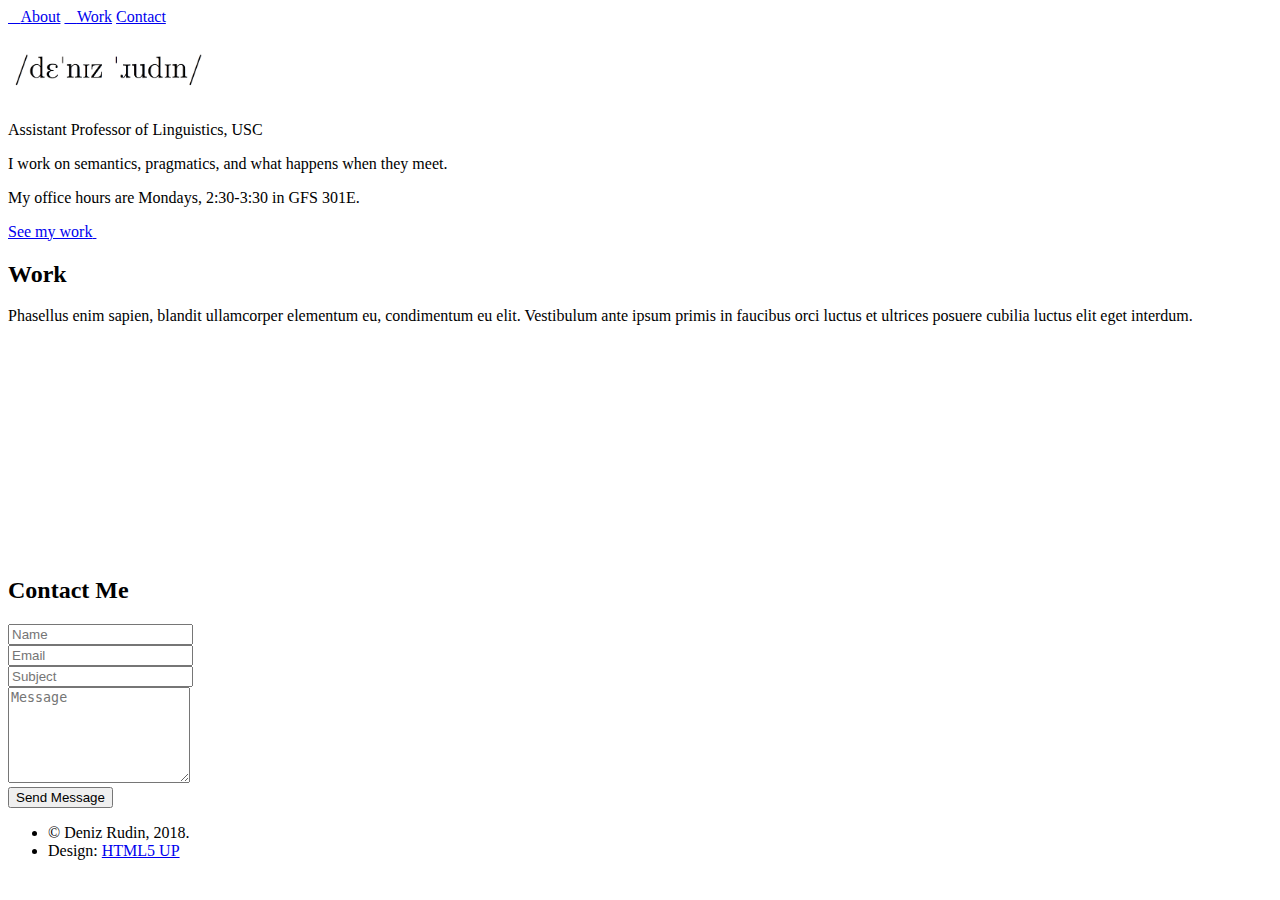
==== html5up-astral/index.html @ da1715df "Update index.html" ====
<!DOCTYPE HTML>
<!--
	Astral by HTML5 UP
	html5up.net | @ajlkn
	Free for personal and commercial use under the CCA 3.0 license (html5up.net/license)
-->
<html>
	<head>
		<title>Deniz Rudin</title>
		<meta charset="utf-8" />
		<meta name="viewport" content="width=device-width, initial-scale=1, user-scalable=no" />
		<link rel="stylesheet" href="https://cdnjs.cloudflare.com/ajax/libs/font-awesome/4.7.0/css/font-awesome.min.css">
		<link rel="stylesheet" href="assets/css/main.css" />
		<noscript><link rel="stylesheet" href="assets/css/noscript.css" /></noscript>
	</head>
	<body class="is-preload">

		<!-- Wrapper-->
			<div id="wrapper">

				<!-- Nav -->
					<nav id="nav">
						<a href="#" class="icon fa-home"><span>About</span></a>
						<a href="#work" class="icon fa-pencil"><span>Work</span></a>
						<a href="#contact" class="fas fa-file-alt"><span>Contact</span></a>
					</nav>

				<!-- Main -->
					<div id="main">

						<!-- Me -->
							<article id="home" class="panel intro">
								<header>
									<h1><img src="images/nameplate.png" class="hidden" width="200px"></h1>
									<p>Assistant Professor of Linguistics, USC</p>
									<p><font color="black" size="3"> </font></p>
									<p><font color="black" size="3">I work on semantics, pragmatics, and what happens when they meet.</font></p>
									<p><font color="black" size="3">My office hours are Mondays, 2:30-3:30 in GFS 301E.</font></p>
								</header>
								<a href="#work" class="jumplink pic">
									<span><span>See my work</span></span>
									<img src="images/me.jpg" alt="" />
								</a>
							</article>

						<!-- Work -->
							<article id="work" class="panel">
								<header>
									<h2>Work</h2>
								</header>
								<p>
									Phasellus enim sapien, blandit ullamcorper elementum eu, condimentum eu elit.
									Vestibulum ante ipsum primis in faucibus orci luctus et ultrices posuere cubilia
									luctus elit eget interdum.
								</p>
								<section>
									<div class="row">
										<div class="col-4 col-6-medium col-12-small">
											<a href="#" class="image fit"><img src="images/pic01.jpg" alt=""></a>
										</div>
										<div class="col-4 col-6-medium col-12-small">
											<a href="#" class="image fit"><img src="images/pic02.jpg" alt=""></a>
										</div>
										<div class="col-4 col-6-medium col-12-small">
											<a href="#" class="image fit"><img src="images/pic03.jpg" alt=""></a>
										</div>
										<div class="col-4 col-6-medium col-12-small">
											<a href="#" class="image fit"><img src="images/pic04.jpg" alt=""></a>
										</div>
										<div class="col-4 col-6-medium col-12-small">
											<a href="#" class="image fit"><img src="images/pic05.jpg" alt=""></a>
										</div>
										<div class="col-4 col-6-medium col-12-small">
											<a href="#" class="image fit"><img src="images/pic06.jpg" alt=""></a>
										</div>
										<div class="col-4 col-6-medium col-12-small">
											<a href="#" class="image fit"><img src="images/pic07.jpg" alt=""></a>
										</div>
										<div class="col-4 col-6-medium col-12-small">
											<a href="#" class="image fit"><img src="images/pic08.jpg" alt=""></a>
										</div>
										<div class="col-4 col-6-medium col-12-small">
											<a href="#" class="image fit"><img src="images/pic09.jpg" alt=""></a>
										</div>
										<div class="col-4 col-6-medium col-12-small">
											<a href="#" class="image fit"><img src="images/pic10.jpg" alt=""></a>
										</div>
										<div class="col-4 col-6-medium col-12-small">
											<a href="#" class="image fit"><img src="images/pic11.jpg" alt=""></a>
										</div>
										<div class="col-4 col-6-medium col-12-small">
											<a href="#" class="image fit"><img src="images/pic12.jpg" alt=""></a>
										</div>
									</div>
								</section>
							</article>

						<!-- Contact -->
							<article id="contact" class="panel">
								<header>
									<h2>Contact Me</h2>
								</header>
								<form action="#" method="post">
									<div>
										<div class="row">
											<div class="col-6 col-12-medium">
												<input type="text" name="name" placeholder="Name" />
											</div>
											<div class="col-6 col-12-medium">
												<input type="text" name="email" placeholder="Email" />
											</div>
											<div class="col-12">
												<input type="text" name="subject" placeholder="Subject" />
											</div>
											<div class="col-12">
												<textarea name="message" placeholder="Message" rows="6"></textarea>
											</div>
											<div class="col-12">
												<input type="submit" value="Send Message" />
											</div>
										</div>
									</div>
								</form>
							</article>

					</div>

				<!-- Footer -->
					<div id="footer">
						<ul class="copyright">
							<li>&copy; Deniz Rudin, 2018.</li><li>Design: <a href="http://html5up.net">HTML5 UP</a></li>
						</ul>
					</div>

			</div>

		<!-- Scripts -->
			<script src="assets/js/jquery.min.js"></script>
			<script src="assets/js/browser.min.js"></script>
			<script src="assets/js/breakpoints.min.js"></script>
			<script src="assets/js/util.js"></script>
			<script src="assets/js/main.js"></script>

	</body>
</html>
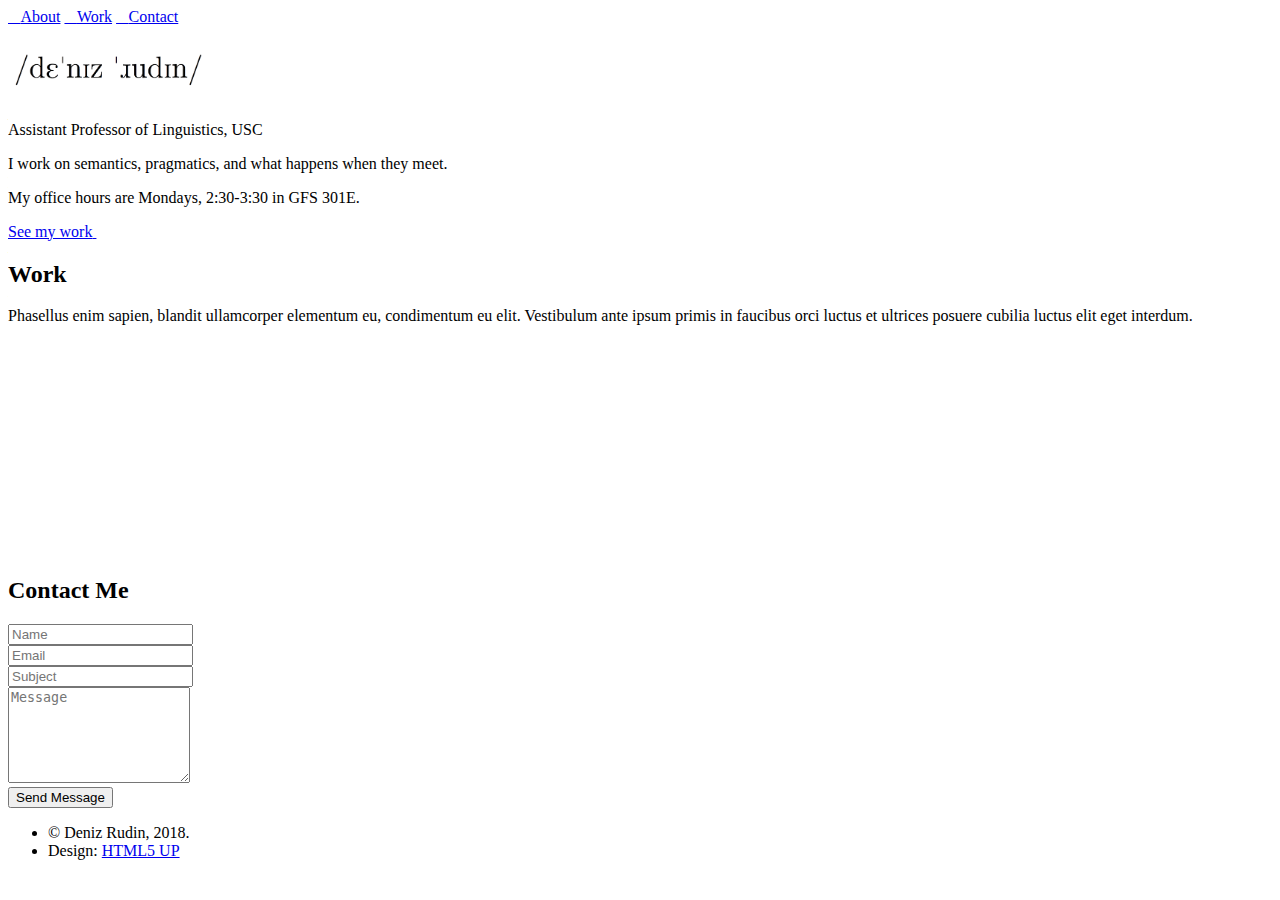
==== commit e4ca0279: "Update index.html" ====
--- a/html5up-astral/index.html
+++ b/html5up-astral/index.html
@@ -22,7 +22,7 @@
 					<nav id="nav">
 						<a href="#" class="icon fa-home"><span>About</span></a>
 						<a href="#work" class="icon fa-pencil"><span>Work</span></a>
-						<a href="#contact" class="fas fa-file-alt"><span>Contact</span></a>
+						<a href="#contact" class="icon fa-ambulance"><span>Contact</span></a>
 					</nav>
 
 				<!-- Main -->
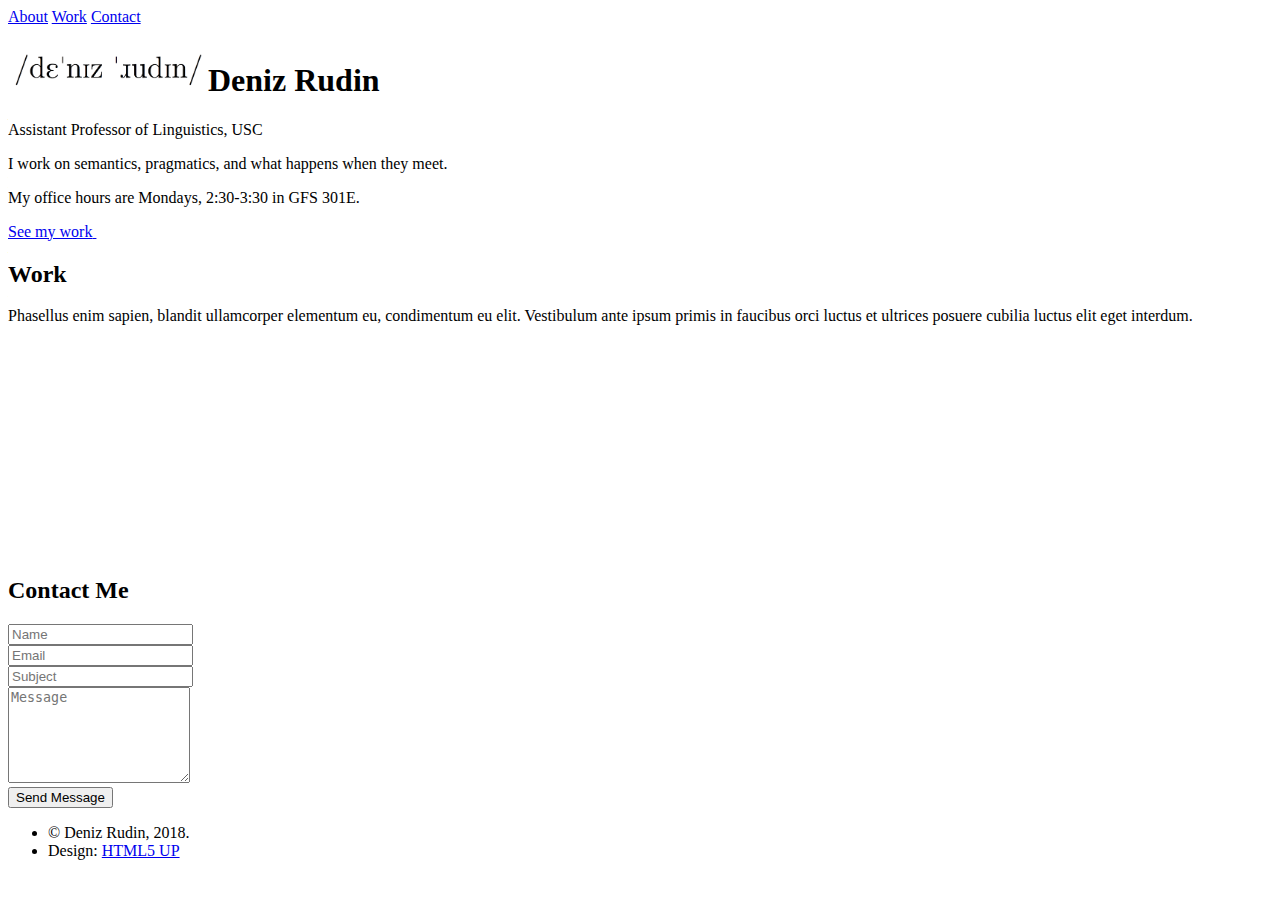
==== commit ef9b8fe0: "Update index.html" ====
--- a/html5up-astral/index.html
+++ b/html5up-astral/index.html
@@ -9,7 +9,6 @@
 		<title>Deniz Rudin</title>
 		<meta charset="utf-8" />
 		<meta name="viewport" content="width=device-width, initial-scale=1, user-scalable=no" />
-		<link rel="stylesheet" href="https://cdnjs.cloudflare.com/ajax/libs/font-awesome/4.7.0/css/font-awesome.min.css">
 		<link rel="stylesheet" href="assets/css/main.css" />
 		<noscript><link rel="stylesheet" href="assets/css/noscript.css" /></noscript>
 	</head>
@@ -22,7 +21,7 @@
 					<nav id="nav">
 						<a href="#" class="icon fa-home"><span>About</span></a>
 						<a href="#work" class="icon fa-pencil"><span>Work</span></a>
-						<a href="#contact" class="icon fa-ambulance"><span>Contact</span></a>
+						<a href="#contact" class="icon fa-file-text"><span>Contact</span></a>
 					</nav>
 
 				<!-- Main -->
@@ -31,9 +30,9 @@
 						<!-- Me -->
 							<article id="home" class="panel intro">
 								<header>
-									<h1><img src="images/nameplate.png" class="hidden" width="200px"></h1>
+									<h1><img src="images/nameplate.png" class="hidden" width="200px"><span>Deniz Rudin</span></h1>
 									<p>Assistant Professor of Linguistics, USC</p>
-									<p><font color="black" size="3"> </font></p>
+									<p></p>
 									<p><font color="black" size="3">I work on semantics, pragmatics, and what happens when they meet.</font></p>
 									<p><font color="black" size="3">My office hours are Mondays, 2:30-3:30 in GFS 301E.</font></p>
 								</header>
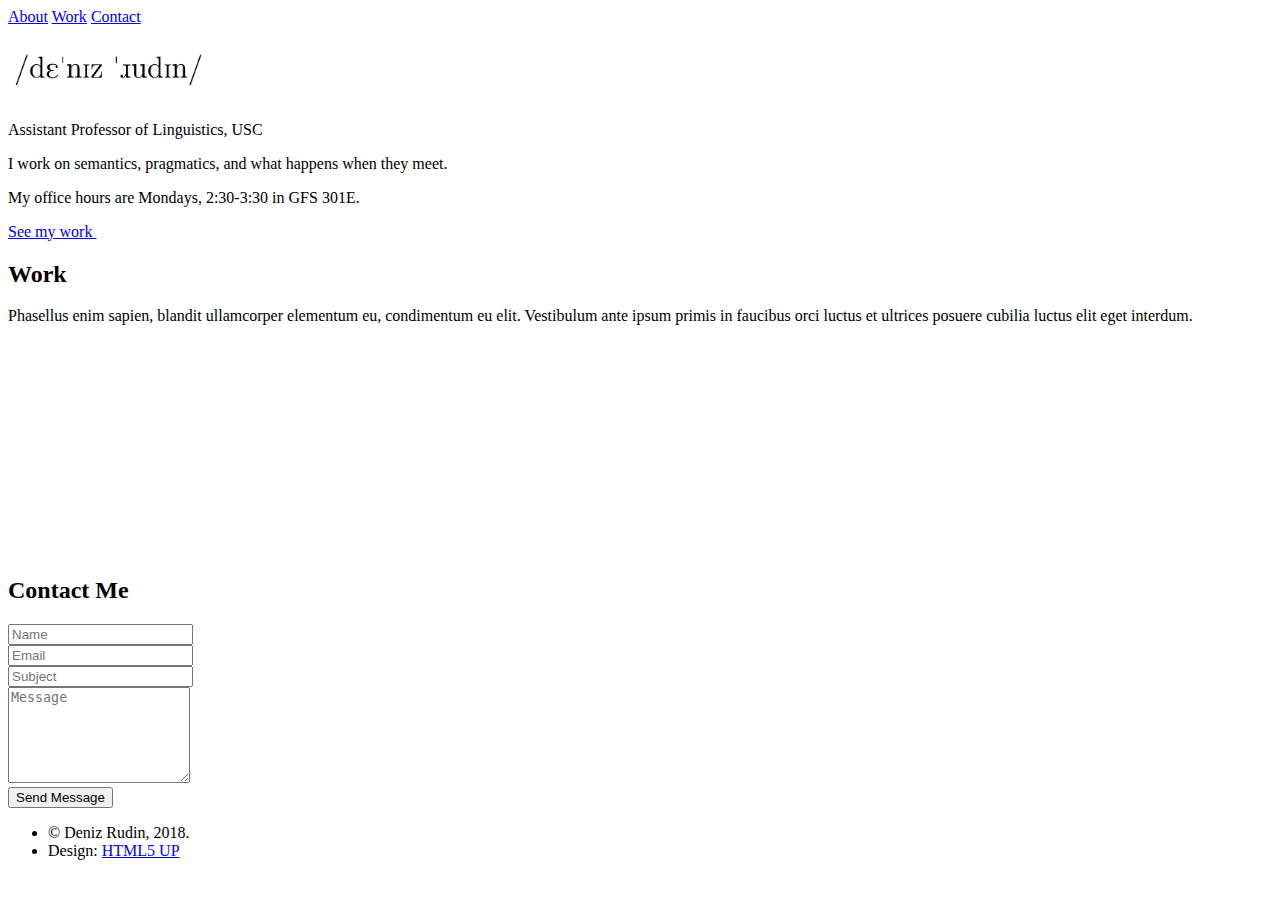
==== commit f17c9548: "Update index.html" ====
--- a/html5up-astral/index.html
+++ b/html5up-astral/index.html
@@ -30,9 +30,8 @@
 						<!-- Me -->
 							<article id="home" class="panel intro">
 								<header>
-									<h1><img src="images/nameplate.png" class="hidden" width="200px"><span>Deniz Rudin</span></h1>
+									<h1><img src="images/nameplate.png" class="hidden" width="200px"></h1>
 									<p>Assistant Professor of Linguistics, USC</p>
-									<p></p>
 									<p><font color="black" size="3">I work on semantics, pragmatics, and what happens when they meet.</font></p>
 									<p><font color="black" size="3">My office hours are Mondays, 2:30-3:30 in GFS 301E.</font></p>
 								</header>
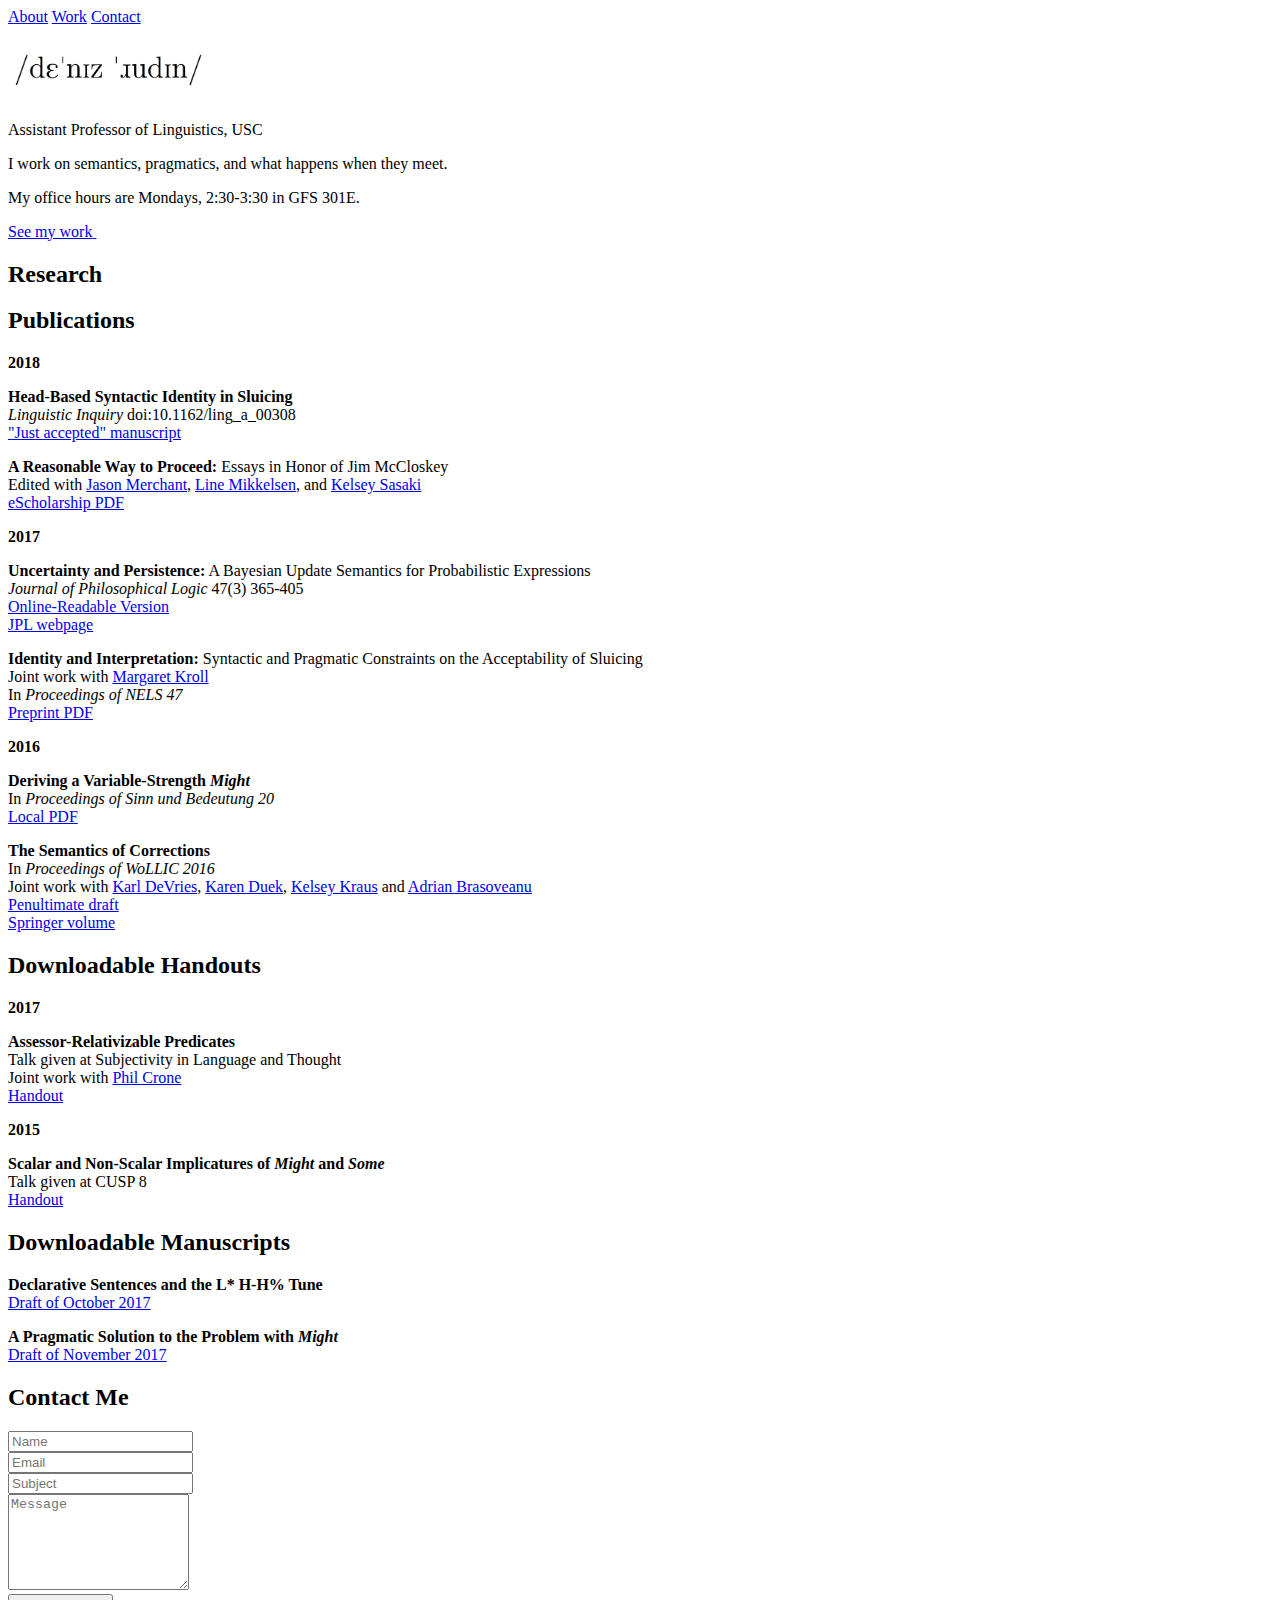
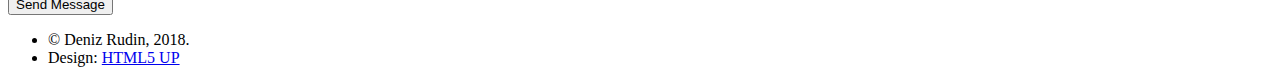
==== commit a5a4487a: "Update index.html" ====
--- a/html5up-astral/index.html
+++ b/html5up-astral/index.html
@@ -44,53 +44,49 @@
 						<!-- Work -->
 							<article id="work" class="panel">
 								<header>
-									<h2>Work</h2>
+									<h2>Research</h2>
 								</header>
-								<p>
-									Phasellus enim sapien, blandit ullamcorper elementum eu, condimentum eu elit.
-									Vestibulum ante ipsum primis in faucibus orci luctus et ultrices posuere cubilia
-									luctus elit eget interdum.
-								</p>
-								<section>
-									<div class="row">
-										<div class="col-4 col-6-medium col-12-small">
-											<a href="#" class="image fit"><img src="images/pic01.jpg" alt=""></a>
-										</div>
-										<div class="col-4 col-6-medium col-12-small">
-											<a href="#" class="image fit"><img src="images/pic02.jpg" alt=""></a>
-										</div>
-										<div class="col-4 col-6-medium col-12-small">
-											<a href="#" class="image fit"><img src="images/pic03.jpg" alt=""></a>
-										</div>
-										<div class="col-4 col-6-medium col-12-small">
-											<a href="#" class="image fit"><img src="images/pic04.jpg" alt=""></a>
-										</div>
-										<div class="col-4 col-6-medium col-12-small">
-											<a href="#" class="image fit"><img src="images/pic05.jpg" alt=""></a>
-										</div>
-										<div class="col-4 col-6-medium col-12-small">
-											<a href="#" class="image fit"><img src="images/pic06.jpg" alt=""></a>
-										</div>
-										<div class="col-4 col-6-medium col-12-small">
-											<a href="#" class="image fit"><img src="images/pic07.jpg" alt=""></a>
-										</div>
-										<div class="col-4 col-6-medium col-12-small">
-											<a href="#" class="image fit"><img src="images/pic08.jpg" alt=""></a>
-										</div>
-										<div class="col-4 col-6-medium col-12-small">
-											<a href="#" class="image fit"><img src="images/pic09.jpg" alt=""></a>
-										</div>
-										<div class="col-4 col-6-medium col-12-small">
-											<a href="#" class="image fit"><img src="images/pic10.jpg" alt=""></a>
-										</div>
-										<div class="col-4 col-6-medium col-12-small">
-											<a href="#" class="image fit"><img src="images/pic11.jpg" alt=""></a>
-										</div>
-										<div class="col-4 col-6-medium col-12-small">
-											<a href="#" class="image fit"><img src="images/pic12.jpg" alt=""></a>
-										</div>
-									</div>
-								</section>
+								<h2>Publications</h2>
+<p><b>2018</b></p>
+<p><b>Head-Based Syntactic Identity in Sluicing</b><br/>
+<i>Linguistic Inquiry</i> doi:10.1162/ling_a_00308<br/>
+<a href="https://www.mitpressjournals.org/doi/abs/10.1162/ling_a_00308">"Just accepted" manuscript</a></p>
+<p><b>A Reasonable Way to Proceed:</b> Essays in Honor of Jim McCloskey<br/>
+Edited with <a href="http://home.uchicago.edu/merchant/">Jason Merchant</a>, <a href="http://linguistics.berkeley.edu/~mikkelsen/">Line Mikkelsen</a>, and <a href="https://people.ucsc.edu/~kmsasaki/">Kelsey Sasaki</a><br/>
+<a href="https://escholarship.org/uc/item/7z29n70x">eScholarship PDF</a></p>
+<p><b>2017</b></p>
+<p><b>Uncertainty and Persistence:</b> A Bayesian Update Semantics for Probabilistic Expressions<br/>
+<i>Journal of Philosophical Logic</i> 47(3) 365-405<br/>
+			      <a href="http://em.rdcu.be/wf/click?upn=[base64]">Online-Readable Version</a><br/>
+			      <a href="http://link.springer.com/article/10.1007/s10992-017-9431-4">JPL webpage</a></p>
+			      <p><b>Identity and Interpretation:</b> Syntactic and Pragmatic Constraints on the Acceptability of Sluicing<br/>
+			      Joint work with <a href="https://people.ucsc.edu/~makroll/">Margaret Kroll</a><br/>
+			      In <i>Proceedings of NELS 47</i><br/>
+			      <a href="kroll_rudin_nels_sluicing.pdf">Preprint PDF</a></p>
+<p><b>2016</b></p>
+   <p><b>Deriving a Variable-Strength <i>Might</i></b><br/>
+   In <i>Proceedings of Sinn und Bedeutung 20</i><br/>
+<a href="Rudin_SuB_proceedings.pdf">Local PDF</a></p>
+<p><b>The Semantics of Corrections</b><br/>
+In <i>Proceedings of WoLLIC 2016</i><br/>
+Joint work with <a href="https://people.ucsc.edu/~kadevrie/">Karl DeVries</a>, <a href="https://people.ucsc.edu/~kduek/">Karen Duek</a>, <a href="https://people.ucsc.edu/~knkraus/">Kelsey Kraus</a> and <a href="https://people.ucsc.edu/~abrsvn/">Adrian Brasoveanu</a><br/>
+<a href="Rudin_et_al_wollic_2016_proceedings.pdf">Penultimate draft</a><br/>
+<a href="http://www.springer.com/br/book/9783662529201">Springer volume</a></p>
+<h2>Downloadable Handouts</h2>
+<p><b>2017</b></p>
+<p><b>Assessor-Relativizable Predicates</b><br/>
+Talk given at Subjectivity in Language and Thought<br/>
+Joint work with <a href="http://web.stanford.edu/~pcrone/About.html">Phil Crone</a><br/>
+<a href="crone_rudin_arp_handout.pdf">Handout</a></p>
+<p><b>2015</b></p>
+<p><b>Scalar and Non-Scalar Implicatures of <i>Might</i> and <i>Some</i></b><br/>
+   Talk given at CUSP 8<br/>
+<a href="rudin_cusp_handout.pdf">Handout</a></p>
+<h2>Downloadable Manuscripts</h2>
+<p><b>Declarative Sentences and the L* H-H% Tune</b><br/>
+<a href="rudin_rising_decl_draft.pdf">Draft of October 2017</a></p>
+<p><b>A Pragmatic Solution to the Problem with <i>Might</i></b><br/>
+<a href="rudin_2017_assertion_and_epistemics.pdf">Draft of November 2017</a></p>
 							</article>
 
 						<!-- Contact -->
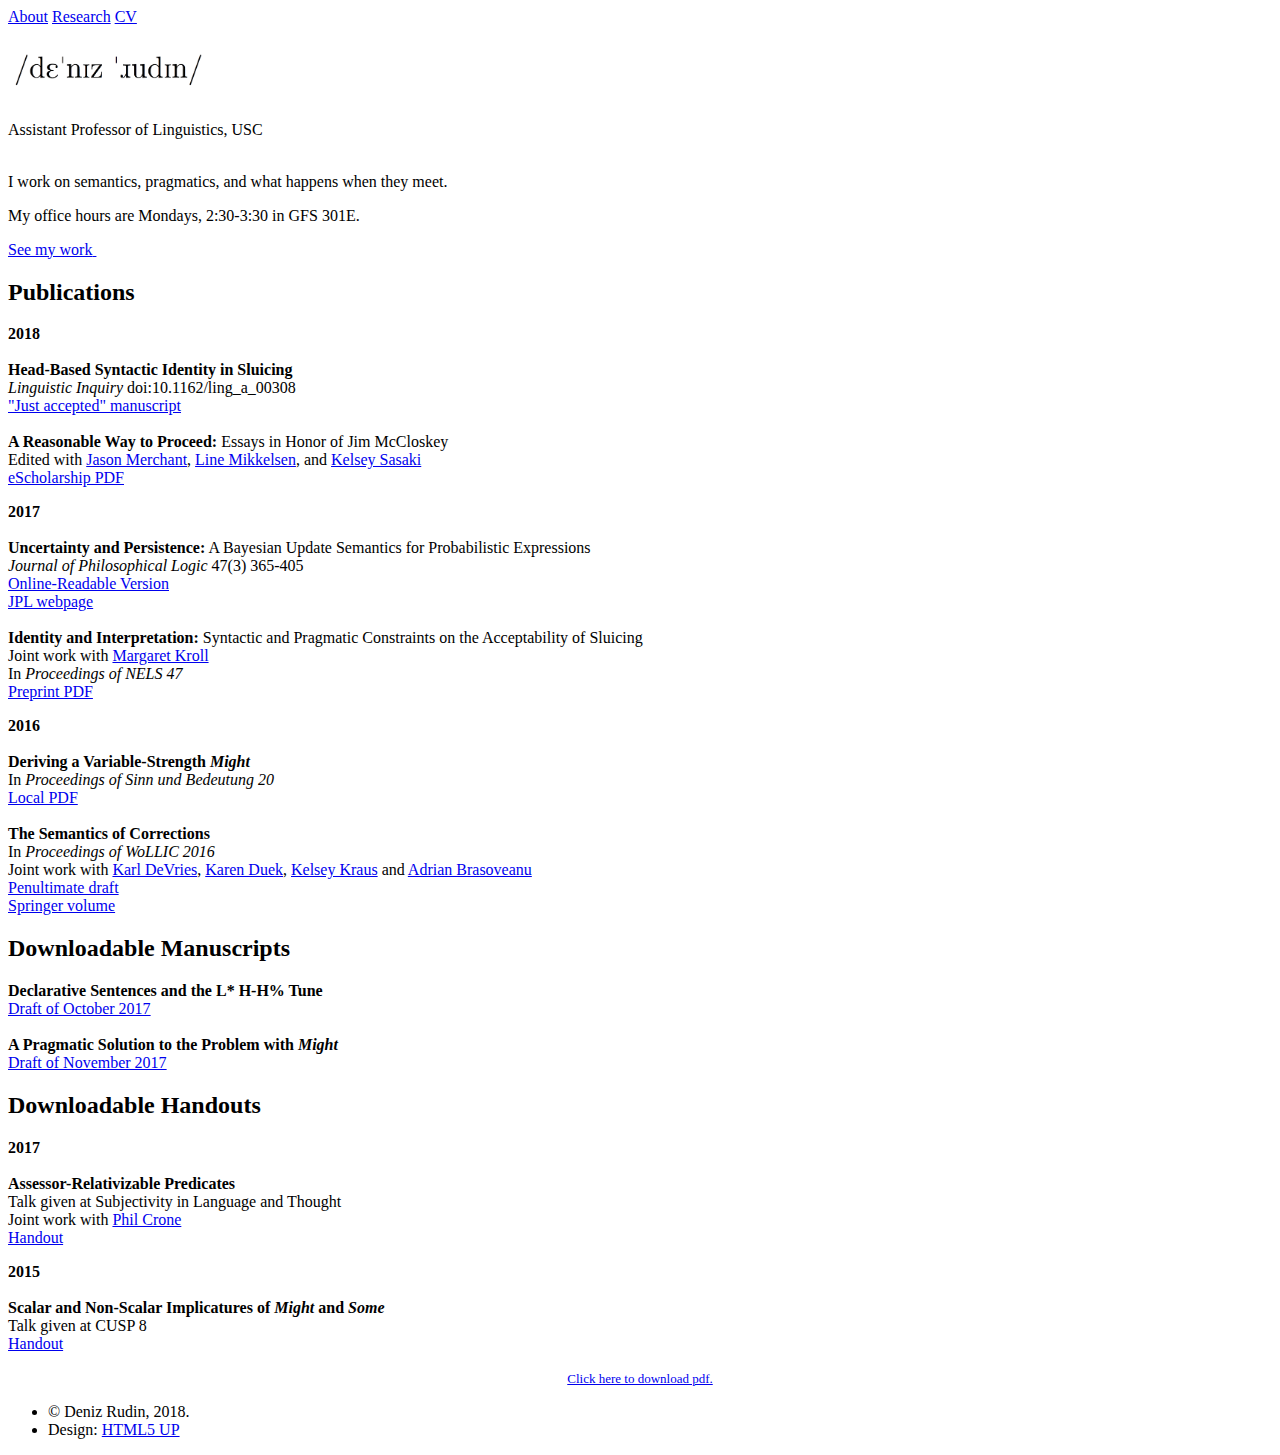
==== commit 8935e608: "Update index.html" ====
--- a/html5up-astral/index.html
+++ b/html5up-astral/index.html
@@ -20,8 +20,8 @@
 				<!-- Nav -->
 					<nav id="nav">
 						<a href="#" class="icon fa-home"><span>About</span></a>
-						<a href="#work" class="icon fa-pencil"><span>Work</span></a>
-						<a href="#contact" class="icon fa-file-text"><span>Contact</span></a>
+						<a href="#work" class="icon fa-pencil"><span>Research</span></a>
+						<a href="#contact" class="icon fa-file-text"><span>CV</span></a>
 					</nav>
 
 				<!-- Main -->
@@ -32,7 +32,7 @@
 								<header>
 									<h1><img src="images/nameplate.png" class="hidden" width="200px"></h1>
 									<p>Assistant Professor of Linguistics, USC</p>
-									<p><font color="black" size="3">I work on semantics, pragmatics, and what happens when they meet.</font></p>
+									<p><br/><font color="black" size="3">I work on semantics, pragmatics, and what happens when they meet.</font></p>
 									<p><font color="black" size="3">My office hours are Mondays, 2:30-3:30 in GFS 301E.</font></p>
 								</header>
 								<a href="#work" class="jumplink pic">
@@ -44,77 +44,62 @@
 						<!-- Work -->
 							<article id="work" class="panel">
 								<header>
-									<h2>Research</h2>
+									<h2>Publications</h2>
 								</header>
-								<h2>Publications</h2>
-<p><b>2018</b></p>
-<p><b>Head-Based Syntactic Identity in Sluicing</b><br/>
+<p><b>2018</b><br/><br/>
+	<b>Head-Based Syntactic Identity in Sluicing</b><br/>
 <i>Linguistic Inquiry</i> doi:10.1162/ling_a_00308<br/>
-<a href="https://www.mitpressjournals.org/doi/abs/10.1162/ling_a_00308">"Just accepted" manuscript</a></p>
-<p><b>A Reasonable Way to Proceed:</b> Essays in Honor of Jim McCloskey<br/>
+<a href="https://www.mitpressjournals.org/doi/abs/10.1162/ling_a_00308">"Just accepted" manuscript</a><br/><br/>
+<b>A Reasonable Way to Proceed:</b> Essays in Honor of Jim McCloskey<br/>
 Edited with <a href="http://home.uchicago.edu/merchant/">Jason Merchant</a>, <a href="http://linguistics.berkeley.edu/~mikkelsen/">Line Mikkelsen</a>, and <a href="https://people.ucsc.edu/~kmsasaki/">Kelsey Sasaki</a><br/>
 <a href="https://escholarship.org/uc/item/7z29n70x">eScholarship PDF</a></p>
-<p><b>2017</b></p>
-<p><b>Uncertainty and Persistence:</b> A Bayesian Update Semantics for Probabilistic Expressions<br/>
+<p><b>2017</b><br/><br/>
+	<b>Uncertainty and Persistence:</b> A Bayesian Update Semantics for Probabilistic Expressions<br/>
 <i>Journal of Philosophical Logic</i> 47(3) 365-405<br/>
 			      <a href="http://em.rdcu.be/wf/click?upn=[base64]">Online-Readable Version</a><br/>
-			      <a href="http://link.springer.com/article/10.1007/s10992-017-9431-4">JPL webpage</a></p>
-			      <p><b>Identity and Interpretation:</b> Syntactic and Pragmatic Constraints on the Acceptability of Sluicing<br/>
+			      <a href="http://link.springer.com/article/10.1007/s10992-017-9431-4">JPL webpage</a><br/><br/>
+			      <b>Identity and Interpretation:</b> Syntactic and Pragmatic Constraints on the Acceptability of Sluicing<br/>
 			      Joint work with <a href="https://people.ucsc.edu/~makroll/">Margaret Kroll</a><br/>
 			      In <i>Proceedings of NELS 47</i><br/>
 			      <a href="kroll_rudin_nels_sluicing.pdf">Preprint PDF</a></p>
-<p><b>2016</b></p>
-   <p><b>Deriving a Variable-Strength <i>Might</i></b><br/>
+<p><b>2016</b><br/><br/>
+   <b>Deriving a Variable-Strength <i>Might</i></b><br/>
    In <i>Proceedings of Sinn und Bedeutung 20</i><br/>
-<a href="Rudin_SuB_proceedings.pdf">Local PDF</a></p>
-<p><b>The Semantics of Corrections</b><br/>
+<a href="Rudin_SuB_proceedings.pdf">Local PDF</a><br/><br/>
+<b>The Semantics of Corrections</b><br/>
 In <i>Proceedings of WoLLIC 2016</i><br/>
 Joint work with <a href="https://people.ucsc.edu/~kadevrie/">Karl DeVries</a>, <a href="https://people.ucsc.edu/~kduek/">Karen Duek</a>, <a href="https://people.ucsc.edu/~knkraus/">Kelsey Kraus</a> and <a href="https://people.ucsc.edu/~abrsvn/">Adrian Brasoveanu</a><br/>
 <a href="Rudin_et_al_wollic_2016_proceedings.pdf">Penultimate draft</a><br/>
 <a href="http://www.springer.com/br/book/9783662529201">Springer volume</a></p>
+								<header>
+<h2>Downloadable Manuscripts</h2>
+						</header>
+<p><b>Declarative Sentences and the L* H-H% Tune</b><br/>
+<a href="rudin_rising_decl_draft.pdf">Draft of October 2017</a><br/><br/>
+	<b>A Pragmatic Solution to the Problem with <i>Might</i></b><br/>
+<a href="rudin_2017_assertion_and_epistemics.pdf">Draft of November 2017</a></p>
+						<header>
 <h2>Downloadable Handouts</h2>
-<p><b>2017</b></p>
-<p><b>Assessor-Relativizable Predicates</b><br/>
+						</header>
+<p><b>2017</b><br/><br/>
+<b>Assessor-Relativizable Predicates</b><br/>
 Talk given at Subjectivity in Language and Thought<br/>
 Joint work with <a href="http://web.stanford.edu/~pcrone/About.html">Phil Crone</a><br/>
 <a href="crone_rudin_arp_handout.pdf">Handout</a></p>
-<p><b>2015</b></p>
-<p><b>Scalar and Non-Scalar Implicatures of <i>Might</i> and <i>Some</i></b><br/>
+<p><b>2015</b><br/><br/>
+<b>Scalar and Non-Scalar Implicatures of <i>Might</i> and <i>Some</i></b><br/>
    Talk given at CUSP 8<br/>
 <a href="rudin_cusp_handout.pdf">Handout</a></p>
-<h2>Downloadable Manuscripts</h2>
-<p><b>Declarative Sentences and the L* H-H% Tune</b><br/>
-<a href="rudin_rising_decl_draft.pdf">Draft of October 2017</a></p>
-<p><b>A Pragmatic Solution to the Problem with <i>Might</i></b><br/>
-<a href="rudin_2017_assertion_and_epistemics.pdf">Draft of November 2017</a></p>
+						
 							</article>
 
 						<!-- Contact -->
 							<article id="contact" class="panel">
-								<header>
-									<h2>Contact Me</h2>
-								</header>
-								<form action="#" method="post">
-									<div>
-										<div class="row">
-											<div class="col-6 col-12-medium">
-												<input type="text" name="name" placeholder="Name" />
-											</div>
-											<div class="col-6 col-12-medium">
-												<input type="text" name="email" placeholder="Email" />
-											</div>
-											<div class="col-12">
-												<input type="text" name="subject" placeholder="Subject" />
-											</div>
-											<div class="col-12">
-												<textarea name="message" placeholder="Message" rows="6"></textarea>
-											</div>
-											<div class="col-12">
-												<input type="submit" value="Send Message" />
-											</div>
-										</div>
-									</div>
-								</form>
+								<object data="CV.pdf" type="application/pdf" width="100%" height="100%">
+ 
+  <p align="center"><font size="2"><a href="CV.pdf">Click here to download pdf.</a></font></p>
+  
+</object>
 							</article>
 
 					</div>
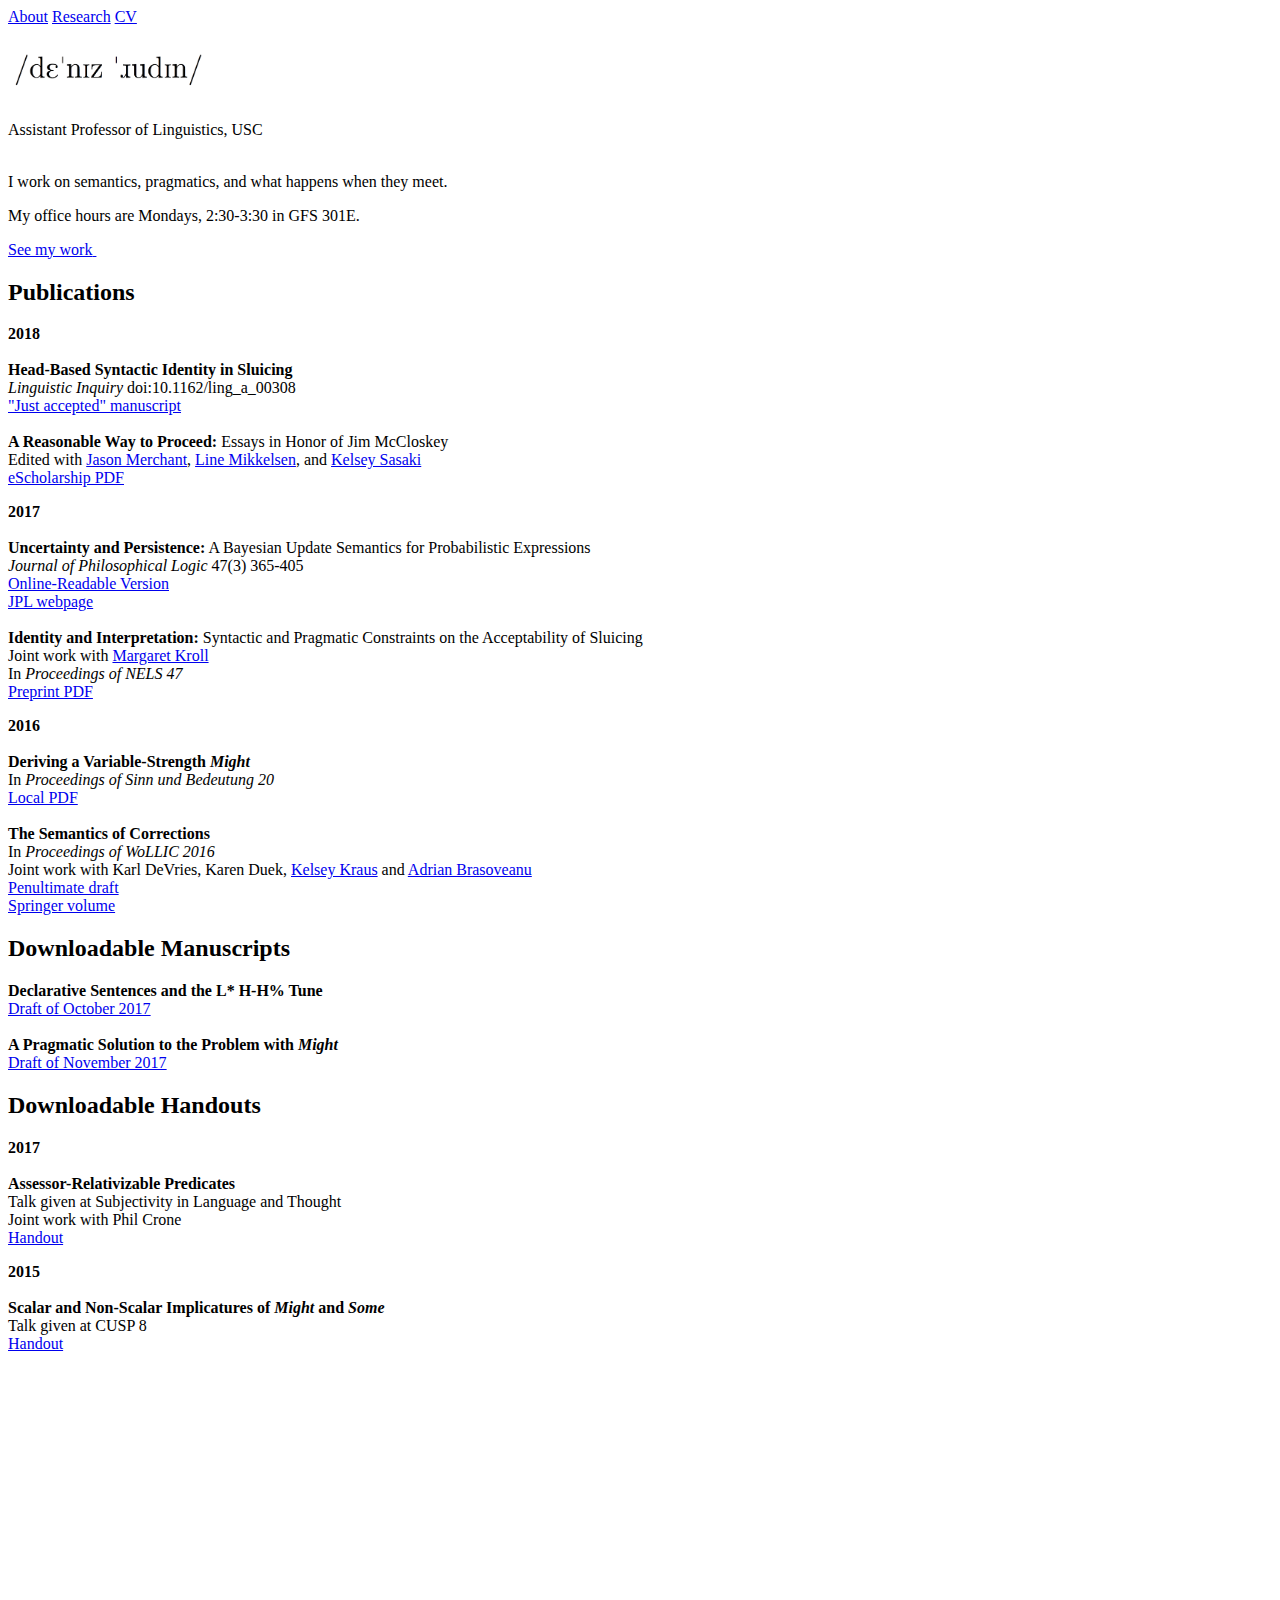
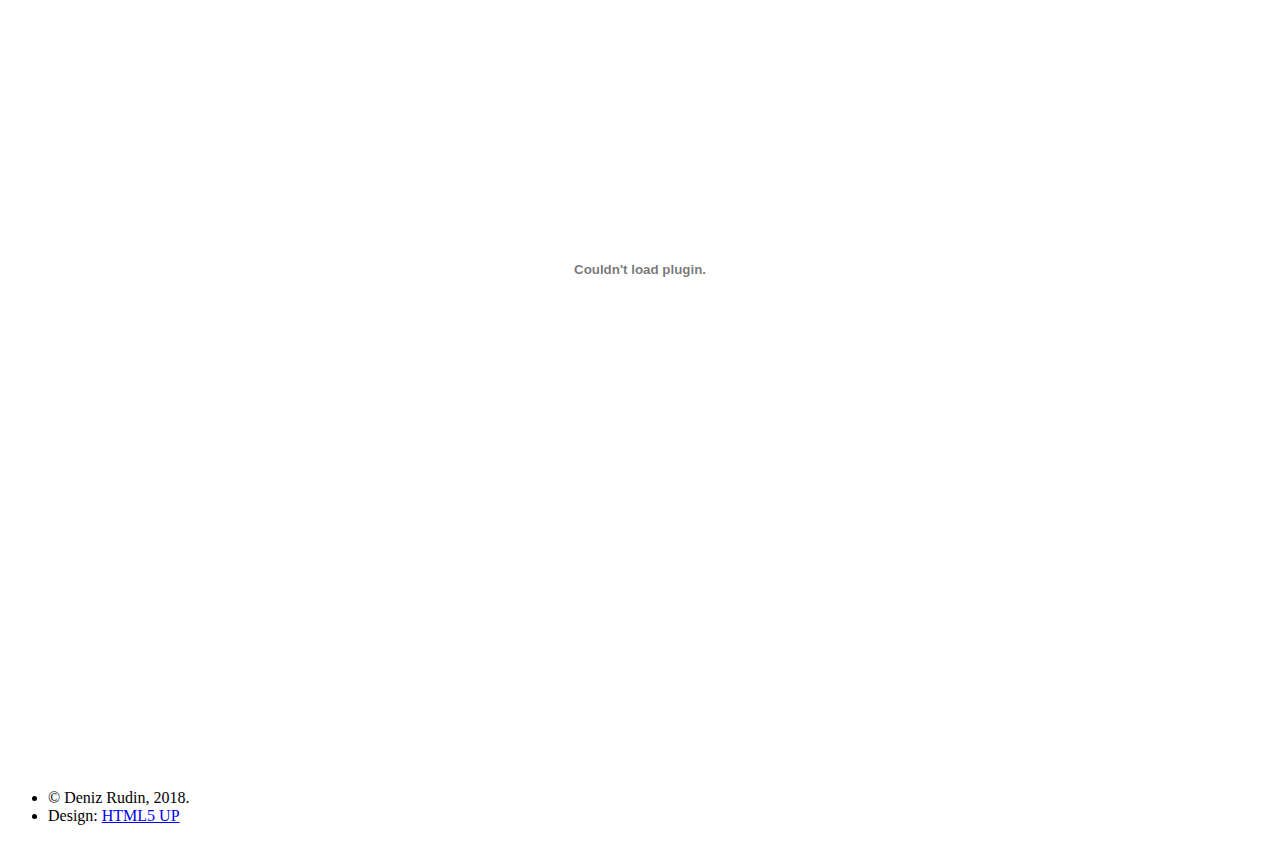
==== commit 2331d0b3: "Update index.html" ====
--- a/html5up-astral/index.html
+++ b/html5up-astral/index.html
@@ -61,45 +61,42 @@
 			      <b>Identity and Interpretation:</b> Syntactic and Pragmatic Constraints on the Acceptability of Sluicing<br/>
 			      Joint work with <a href="https://people.ucsc.edu/~makroll/">Margaret Kroll</a><br/>
 			      In <i>Proceedings of NELS 47</i><br/>
-			      <a href="kroll_rudin_nels_sluicing.pdf">Preprint PDF</a></p>
+			      <a href="papers/kroll_rudin_nels_sluicing.pdf">Preprint PDF</a></p>
 <p><b>2016</b><br/><br/>
    <b>Deriving a Variable-Strength <i>Might</i></b><br/>
    In <i>Proceedings of Sinn und Bedeutung 20</i><br/>
-<a href="Rudin_SuB_proceedings.pdf">Local PDF</a><br/><br/>
+<a href="papers/Rudin_SuB_variable_strength.pdf">Local PDF</a><br/><br/>
 <b>The Semantics of Corrections</b><br/>
 In <i>Proceedings of WoLLIC 2016</i><br/>
-Joint work with <a href="https://people.ucsc.edu/~kadevrie/">Karl DeVries</a>, <a href="https://people.ucsc.edu/~kduek/">Karen Duek</a>, <a href="https://people.ucsc.edu/~knkraus/">Kelsey Kraus</a> and <a href="https://people.ucsc.edu/~abrsvn/">Adrian Brasoveanu</a><br/>
-<a href="Rudin_et_al_wollic_2016_proceedings.pdf">Penultimate draft</a><br/>
+Joint work with Karl DeVries, Karen Duek, <a href="https://people.ucsc.edu/~knkraus/">Kelsey Kraus</a> and <a href="https://people.ucsc.edu/~abrsvn/">Adrian Brasoveanu</a><br/>
+<a href="papers/Rudin_et_al_wollic_2016_proceedings.pdf">Penultimate draft</a><br/>
 <a href="http://www.springer.com/br/book/9783662529201">Springer volume</a></p>
 								<header>
 <h2>Downloadable Manuscripts</h2>
 						</header>
 <p><b>Declarative Sentences and the L* H-H% Tune</b><br/>
-<a href="rudin_rising_decl_draft.pdf">Draft of October 2017</a><br/><br/>
+<a href="papers/rudin_rising_decl_draft.pdf">Draft of October 2017</a><br/><br/>
 	<b>A Pragmatic Solution to the Problem with <i>Might</i></b><br/>
-<a href="rudin_2017_assertion_and_epistemics.pdf">Draft of November 2017</a></p>
+<a href="papers/rudin_2017_assertion_and_epistemics.pdf">Draft of November 2017</a></p>
 						<header>
 <h2>Downloadable Handouts</h2>
 						</header>
 <p><b>2017</b><br/><br/>
 <b>Assessor-Relativizable Predicates</b><br/>
 Talk given at Subjectivity in Language and Thought<br/>
-Joint work with <a href="http://web.stanford.edu/~pcrone/About.html">Phil Crone</a><br/>
-<a href="crone_rudin_arp_handout.pdf">Handout</a></p>
+Joint work with Phil Crone<br/>
+<a href="papers/crone_rudin_arp_handout.pdf">Handout</a></p>
 <p><b>2015</b><br/><br/>
 <b>Scalar and Non-Scalar Implicatures of <i>Might</i> and <i>Some</i></b><br/>
    Talk given at CUSP 8<br/>
-<a href="rudin_cusp_handout.pdf">Handout</a></p>
+<a href="papers/rudin_cusp_handout.pdf">Handout</a></p>
 						
 							</article>
 
 						<!-- Contact -->
 							<article id="contact" class="panel">
-								<object data="CV.pdf" type="application/pdf" width="100%" height="100%">
- 
-  <p align="center"><font size="2"><a href="CV.pdf">Click here to download pdf.</a></font></p>
-  
-</object>
+								<object data="papers/CV.pdf" type="application/pdf" width="100%" height="1000">
+									</object>
 							</article>
 
 					</div>
